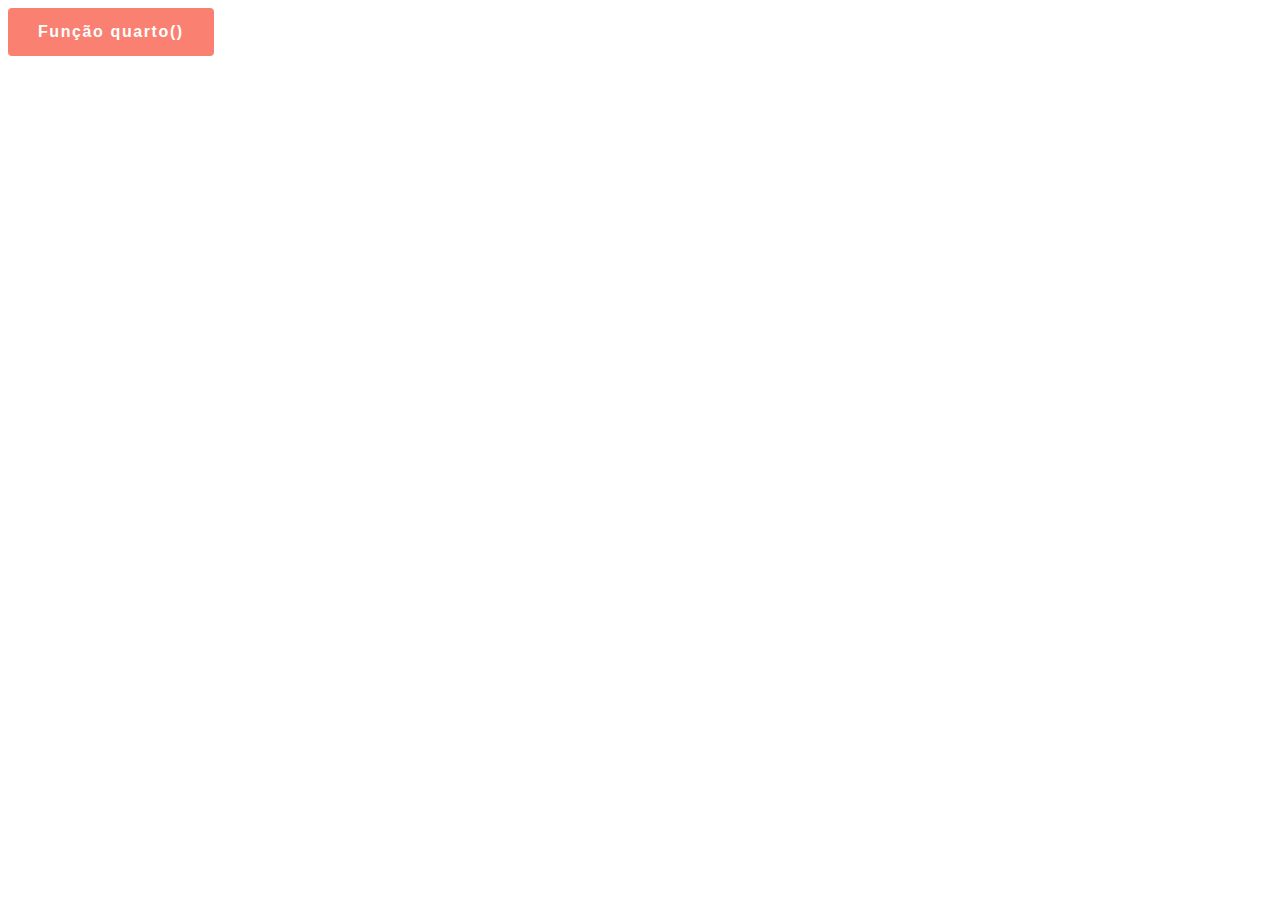
==== index.html @ 9f1658b4 "refactor script2.js > quarto.js e organizando em pastas" ====
<!DOCTYPE html>

<html>


<head>
  <meta charset="utf-8">
  <meta http-equiv="X-UA-Compatible" content="IE=edge">
  <meta name="viewport" content="width=device-width, initial-scale=1">
  <link href="css/main.css" type="text/css" rel="stylesheet">
  <title>Escuridão 2</title>
</head>

<body>

  <div id="descricao"></div>

  <div id="complementos"></div>

  <div id="botoes">
    <button onclick="Quarto()"> Função quarto() </button>
  </div>

  <script src="js/general.js"></script>
  <script src="quarto.js"></script>

</body>

</html>
---- css/main.css ----
* {
    font-family: Arial;
}

#main {
    color: blue;
}

#teste {
    color: green;
}

button {
  color: #FFF;
  background-color: #FA8072;
  border: 0;
  display: inline-block;
  height: 48px;
  padding: 0 30px;
  text-align: center;
  font-size: 16px;
  font-weight: 600;
  line-height: 38px;
  letter-spacing: .1rem;
  text-decoration: none;
  border-radius: 4px;
  cursor: pointer;
  box-sizing: border-box;
}
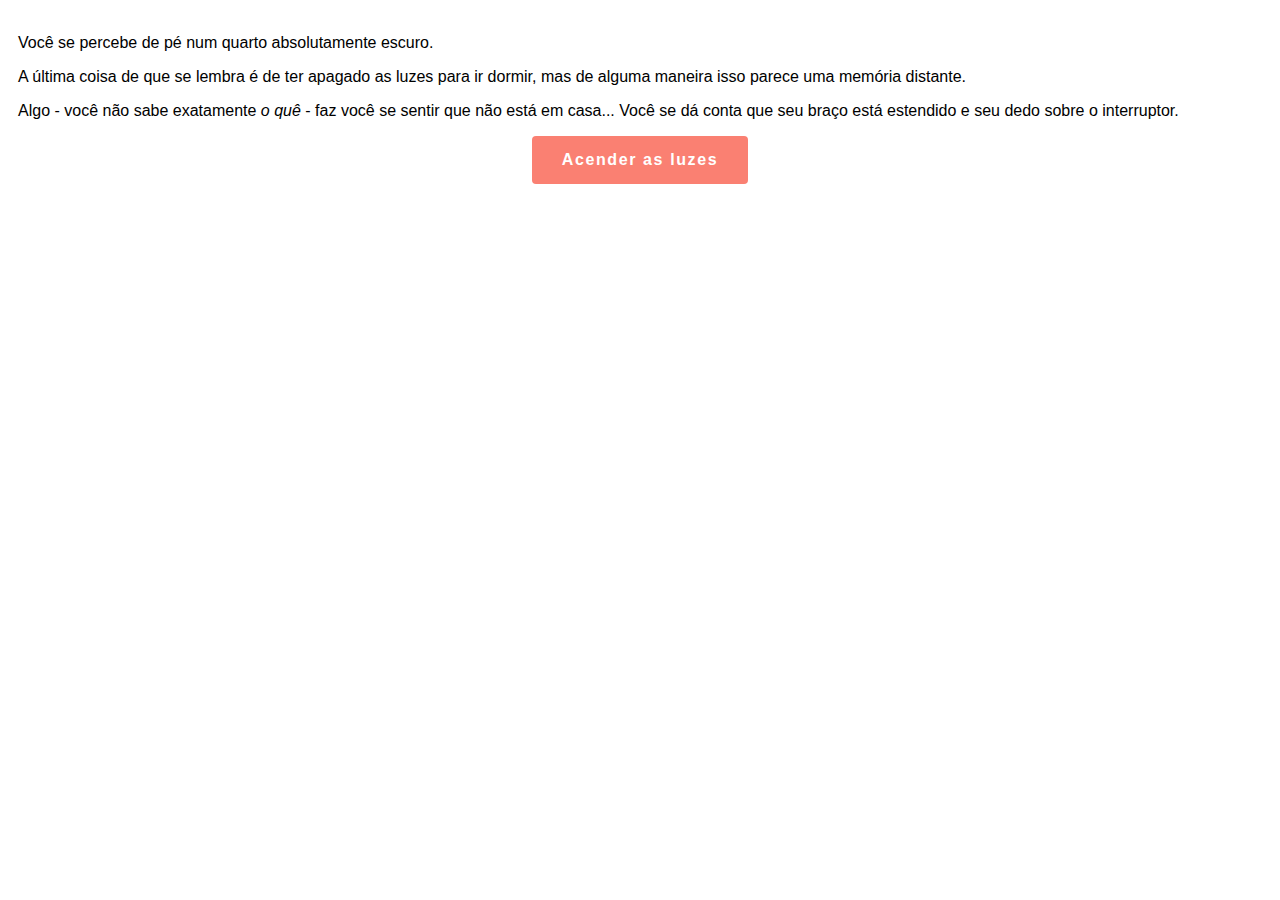
==== commit 14742f20: "Diversas melhorias e implementações" ====
--- a/index.html
+++ b/index.html
@@ -11,18 +11,17 @@
   <title>Escuridão 2</title>
 </head>
 
-<body>
+<body onload="Quarto()">
 
   <div id="descricao"></div>
 
   <div id="complementos"></div>
 
   <div id="botoes">
-    <button onclick="Quarto()"> Função quarto() </button>
   </div>
 
   <script src="js/general.js"></script>
-  <script src="quarto.js"></script>
+  <script src="js/quarto.js"></script>
 
 </body>
 
--- a/css/main.css
+++ b/css/main.css
@@ -2,19 +2,36 @@
     font-family: Arial;
 }
 
-#main {
-    color: blue;
+.inspect {
+font-weight: bold;
+cursor: pointer;
 }
 
-#teste {
-    color: green;
+.inspect:hover{
+color: blue;
+}
+
+.inspect: active{
+  color: red;
+}
+
+#complementos {
+  font-style: italic;
+}
+
+body {
+  padding: 10px;
+}
+
+div {
+  width: 100%;
 }
 
 button {
   color: #FFF;
   background-color: #FA8072;
   border: 0;
-  display: inline-block;
+  display: block;
   height: 48px;
   padding: 0 30px;
   text-align: center;
@@ -26,4 +43,5 @@
   border-radius: 4px;
   cursor: pointer;
   box-sizing: border-box;
+  margin: 10px auto;
 }
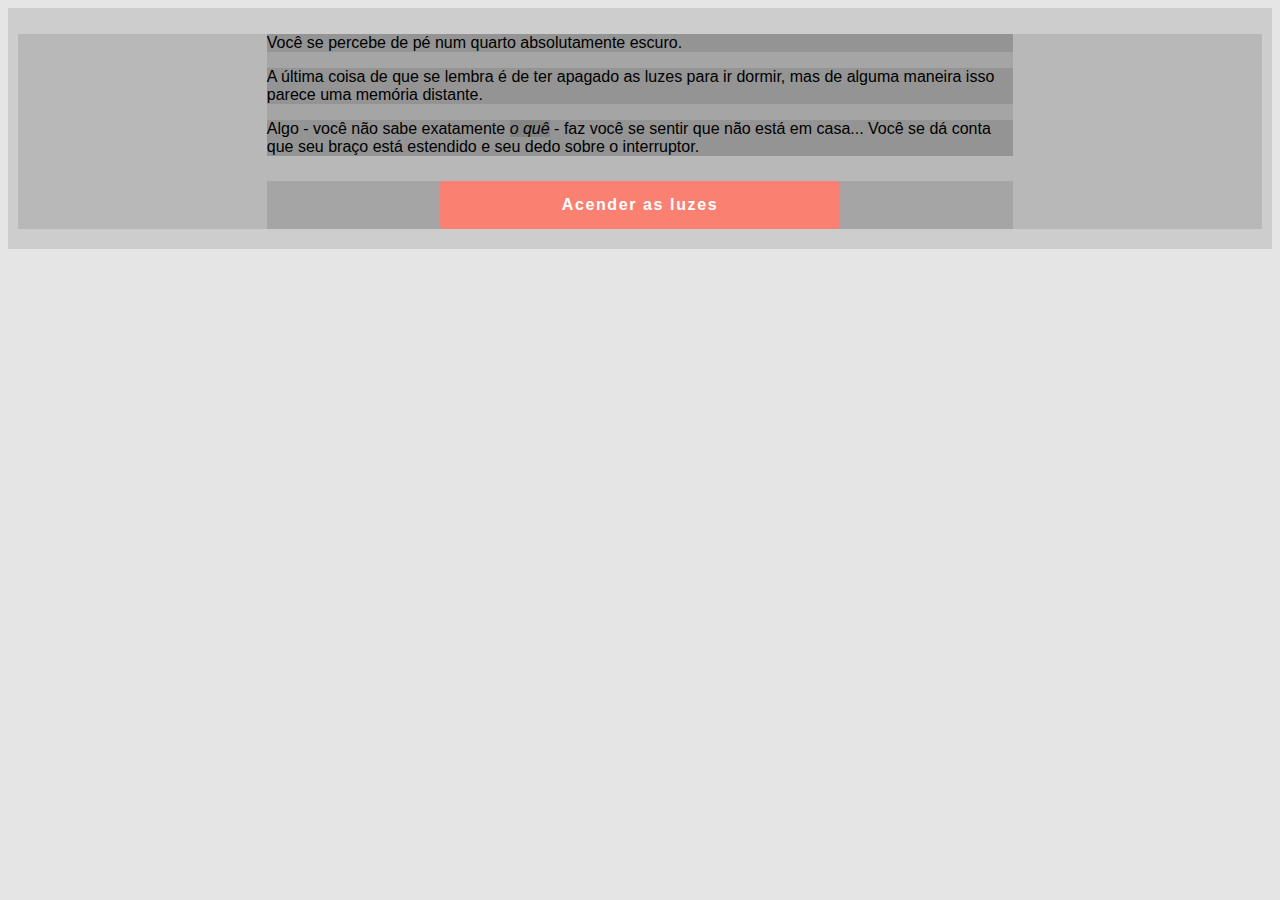
==== commit 720a3350: "Design responsivo no css" ====
--- a/index.html
+++ b/index.html
@@ -13,15 +13,18 @@
 
 <body onload="Quarto()">
 
+<div id="content">
+
   <div id="descricao"></div>
 
   <div id="complementos"></div>
 
-  <div id="botoes">
+  <div id="botoes"></div>
+
   </div>
 
-  <script src="js/general.js"></script>
-  <script src="js/quarto.js"></script>
+  <script type="text/javascript" src="js/general.js"></script>
+  <script type="text/javascript" src="js/quarto.js"></script>
 
 </body>
 
--- a/css/main.css
+++ b/css/main.css
@@ -1,5 +1,6 @@
 * {
     font-family: Arial;
+    background-color: rgba(0,0,0,0.1);
 }
 
 .inspect {
@@ -24,7 +25,18 @@
 }
 
 div {
+  display: block;
+  max-width: 60%;
+  margin: 0px auto;
+}
+
+#botoes {
+  margin-top: 25px;
+}
+
+#content {
   width: 100%;
+  max-width:100%;
 }
 
 button {
@@ -32,14 +44,14 @@
   background-color: #FA8072;
   border: 0;
   display: block;
-  height: 48px;
-  padding: 0 30px;
+  min-height: 48px;
+  width: 80%;
+  max-width: 400px;
+  padding: 10px 30px;
   text-align: center;
   font-size: 16px;
   font-weight: 600;
-  line-height: 38px;
   letter-spacing: .1rem;
-  text-decoration: none;
   border-radius: 4px;
   cursor: pointer;
   box-sizing: border-box;
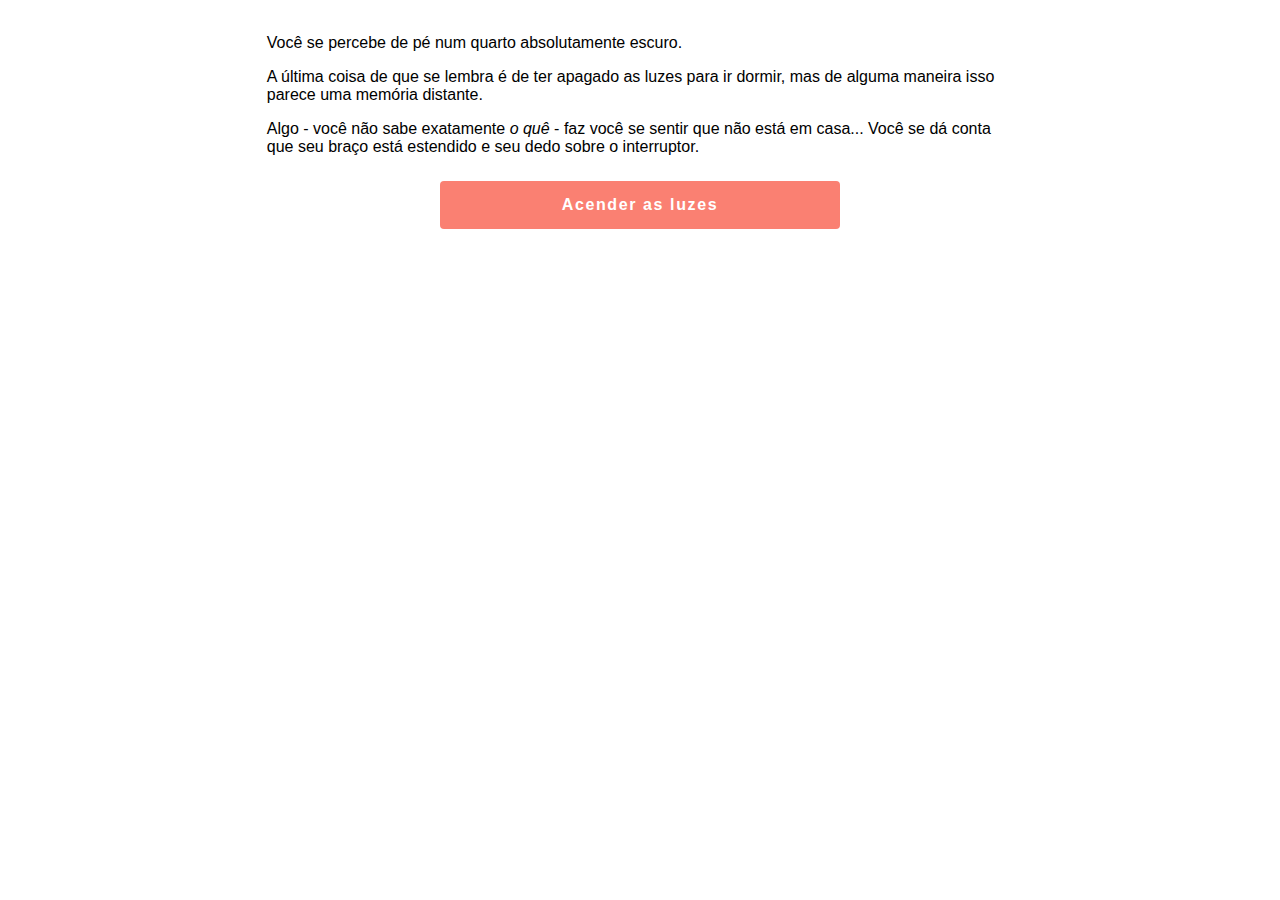
==== commit b9272886: "Funções para general" ====
--- a/index.html
+++ b/index.html
@@ -1,7 +1,6 @@
 <!DOCTYPE html>
 
 <html>
-
 
 <head>
   <meta charset="utf-8">
@@ -14,14 +13,10 @@
 <body onload="Quarto()">
 
 <div id="content">
-
   <div id="descricao"></div>
-
   <div id="complementos"></div>
-
   <div id="botoes"></div>
-
-  </div>
+</div>
 
   <script type="text/javascript" src="js/general.js"></script>
   <script type="text/javascript" src="js/quarto.js"></script>
--- a/css/main.css
+++ b/css/main.css
@@ -1,20 +1,18 @@
 * {
     font-family: Arial;
-    background-color: rgba(0,0,0,0.1);
+    /* background-color: rgba(0,0,0,0.1); /* use pra debugar */
 }
 
 .inspect {
 font-weight: bold;
 cursor: pointer;
 }
-
-.inspect:hover{
-color: blue;
-}
-
-.inspect: active{
-  color: red;
-}
+    .inspect:hover{
+    color: blue;
+    }
+    .inspect: active{
+      color: red;
+    }
 
 #complementos {
   font-style: italic;
@@ -57,3 +55,10 @@
   box-sizing: border-box;
   margin: 10px auto;
 }
+  button:hover{
+    background-color: #F77567;
+  }
+  button:active{
+    background-color: #c75d51;
+    
+  }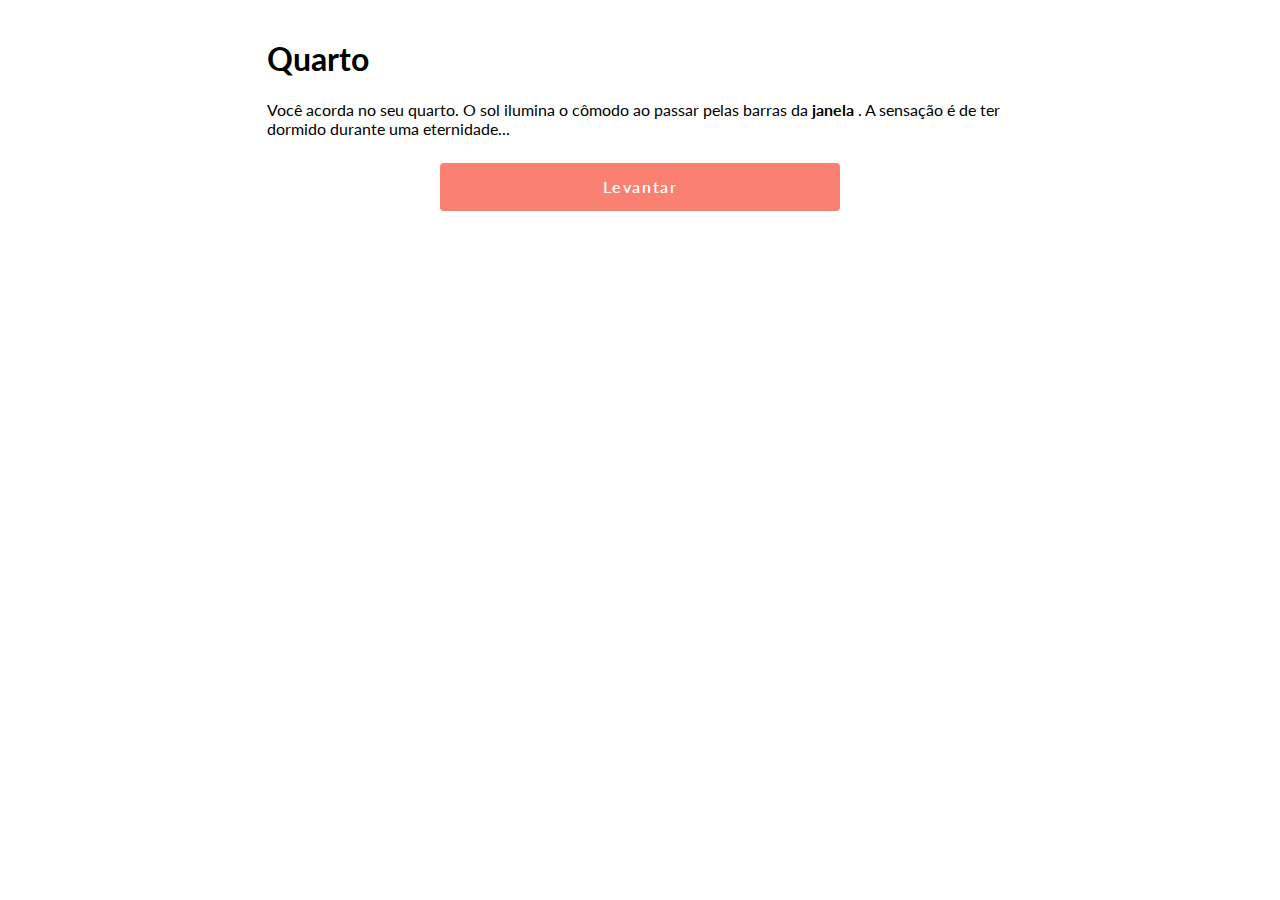
==== commit 72a706e6: "Arrumando as pastas para o gitPages" ====
--- a/index.html
+++ b/index.html
@@ -1,26 +1,29 @@
-<!DOCTYPE html>
-
-<html>
-
-<head>
-  <meta charset="utf-8">
-  <meta http-equiv="X-UA-Compatible" content="IE=edge">
-  <meta name="viewport" content="width=device-width, initial-scale=1">
-  <link href="css/main.css" type="text/css" rel="stylesheet">
-  <title>Escuridão 2</title>
-</head>
-
-<body onload="Quarto()">
-
-<div id="content">
-  <div id="descricao"></div>
-  <div id="complementos"></div>
-  <div id="botoes"></div>
-</div>
-
-  <script type="text/javascript" src="js/general.js"></script>
-  <script type="text/javascript" src="js/quarto.js"></script>
-
-</body>
-
-</html>
+<!DOCTYPE html>
+
+<html>
+
+<head>
+  <meta charset="utf-8">
+  <meta http-equiv="X-UA-Compatible" content="IE=edge">
+  <meta name="viewport" content="width=device-width, initial-scale=1">
+  <link href="css/main.css" type="text/css" rel="stylesheet">
+  <link href="https://fonts.googleapis.com/css?family=Lato:400,400i,700&amp;subset=latin-ext" rel="stylesheet">
+  <title>Teste</title>
+</head>
+
+<body onload="Quarto()">
+
+<div id="content">
+  <div id="titulo"></div>
+  <div id="descricao"></div>
+  <div id="complemento"></div>
+  <div id="botoes"></div>
+	</div>
+
+  <script type="text/javascript" src="js/general.js"></script>
+  <script type="text/javascript" src="castle_escape/conteudo.js"></script>
+
+
+</body>
+
+</html>
--- a/css/main.css
+++ b/css/main.css
@@ -1,6 +1,6 @@
 * {
-    font-family: Arial;
-    /* background-color: rgba(0,0,0,0.1); /* use pra debugar */
+  font-family: Lato;
+  /* background-color: rgba(0,0,0,0.1); /* use pra debugar */
 }
 
 .inspect {
@@ -8,13 +8,13 @@
 cursor: pointer;
 }
     .inspect:hover{
-    color: blue;
+    color: #FA8072;
     }
-    .inspect: active{
-      color: red;
+    .inspect:active{
+      color: #c75d51;
     }
 
-#complementos {
+#complemento {
   font-style: italic;
 }
 
@@ -61,4 +61,17 @@
   button:active{
     background-color: #c75d51;
     
-  }+  }
+
+  button.context {
+    color:#FA8072;
+    background-color: transparent;
+    border: 1px;
+    border-style: solid;
+    border-color:#FA8072;
+  }
+    button.context:hover{
+    background-color: #f1f1f1;
+    }
+    button.context:active{
+    }